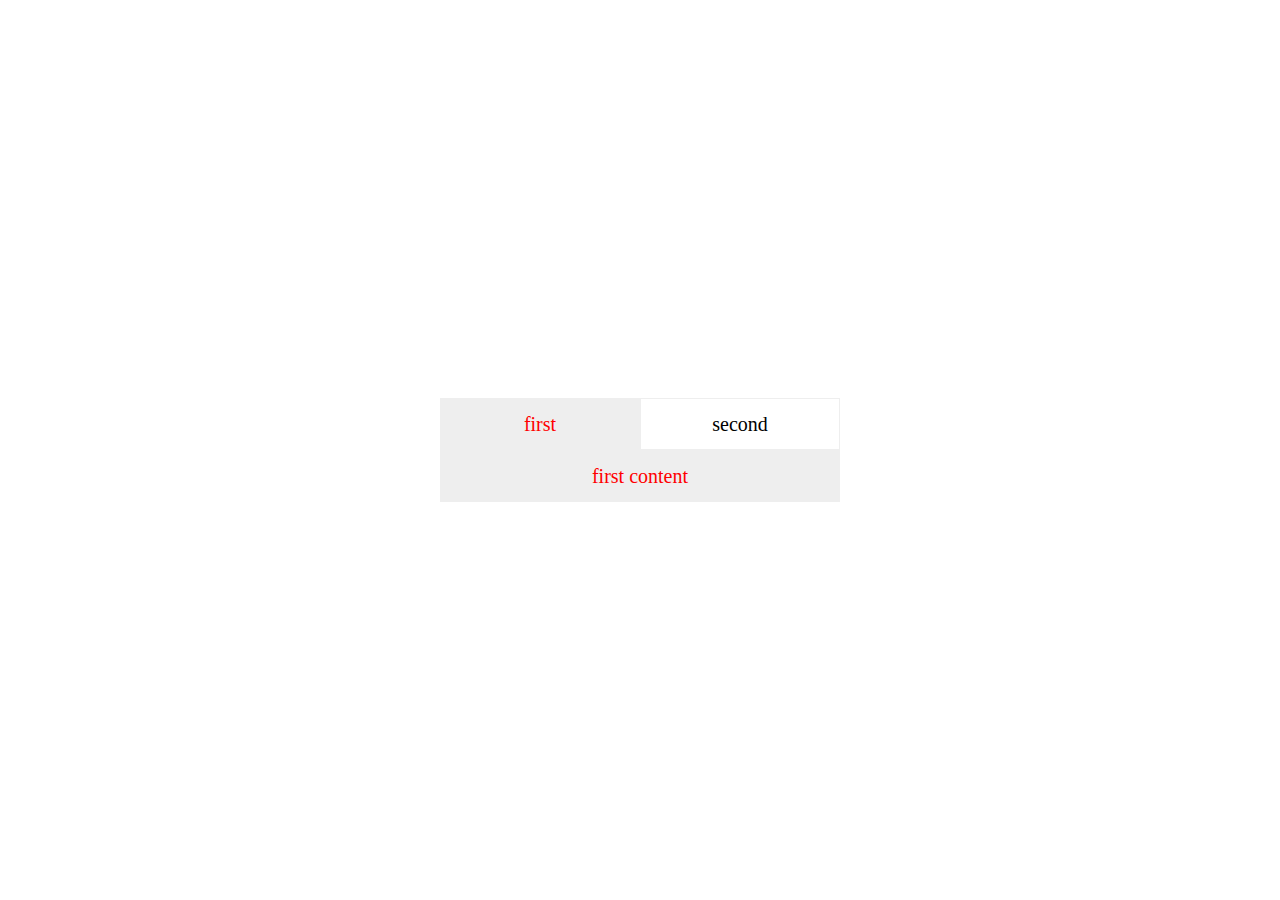
==== Tab/tab.html @ e7494afb "tab" ====
<!DOCTYPE html>
<html lang="en">
<head>
  <meta charset="UTF-8">
  <title>Tab</title>

  <style type="text/css">
    *{padding: 0; margin: 0; box-sizing: border-box;}
    ul li{list-style: none; font-size: 0.2rem;box-sizing: border-box;}
    .wrapper {display: flex; justify-content: center; align-items: center; flex-direction: column; height: 100vh;}
    .row{width: 400px}
    .f-row{display: flex;}
    .f-row > li {flex: 1; text-align: center; line-height: 0.5rem; border: 1px solid #eee}
    .tabs-panes > li{display: none}
    .tabs-panes > li.active, .tabs-nav > li.active {display: block; background: #eee; color: red}
  </style>
  <script>
        // rem 初始化
    (function(doc, win) {
        var docEl = doc.documentElement,
        resizeEvt = 'orientationchange' in window ? 'orientationchange' : 'resize',
        recalc = function() {
            var clientWidth = docEl.clientWidth;
            if (!clientWidth) return;
            if (clientWidth >= 750) {
                docEl.style.fontSize = '100px';
            } else {
                docEl.style.fontSize = 100 * (clientWidth / 750) + 'px';
            }
        };
        if (!doc.addEventListener) return;
            win.addEventListener(resizeEvt, recalc, false);
            doc.addEventListener('DOMContentLoaded', recalc, false);
    })(document, window);
</script>
</head>
<body>
  <div class="wrapper">
    <div class="row">
      <ul class="tabs-nav f-row">
        <li>first</li>
        <li>second</li>
      </ul>
      <ul class="tabs-panes f-row">
        <li>first content</li>
        <li>second content</li>
      </ul>
    </div>
  </div>
  <script type="text/javascript" src="./tab.js"></script>
  <script>
    (function() {
      var element = document.querySelectorAll('.row')[0]
      var init = new Tabs({
        element: element
      })
    })()
  </script>
</body>
</html>
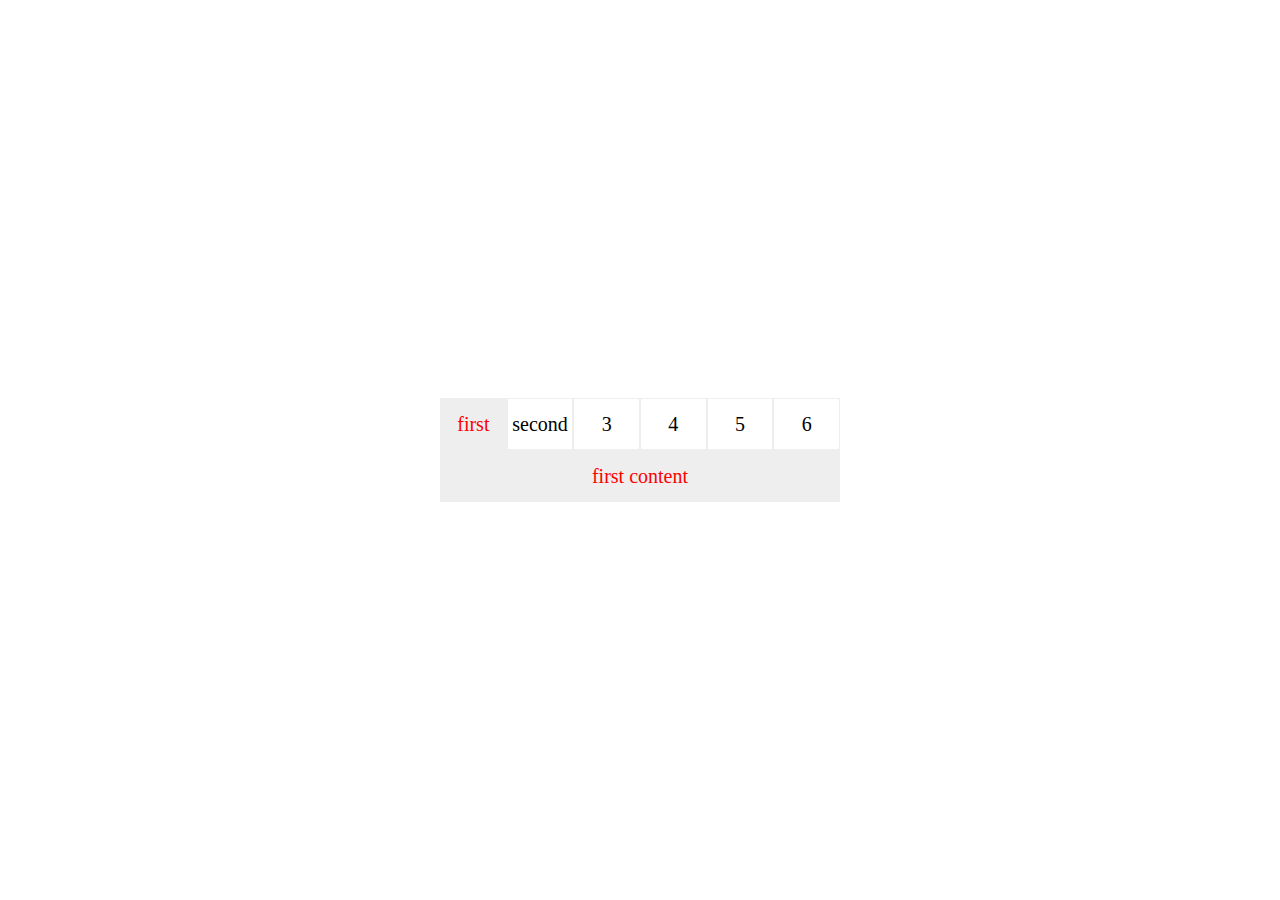
==== commit b8ae5881: "优化" ====
--- a/Tab/tab.html
+++ b/Tab/tab.html
@@ -40,10 +40,18 @@
       <ul class="tabs-nav f-row">
         <li>first</li>
         <li>second</li>
+        <li>3</li>
+        <li>4</li>
+        <li>5</li>
+        <li>6</li>
       </ul>
       <ul class="tabs-panes f-row">
         <li>first content</li>
         <li>second content</li>
+        <li>3 content</li>
+        <li>4 content</li>
+        <li>5 content</li>
+        <li>6 content</li>
       </ul>
     </div>
   </div>
